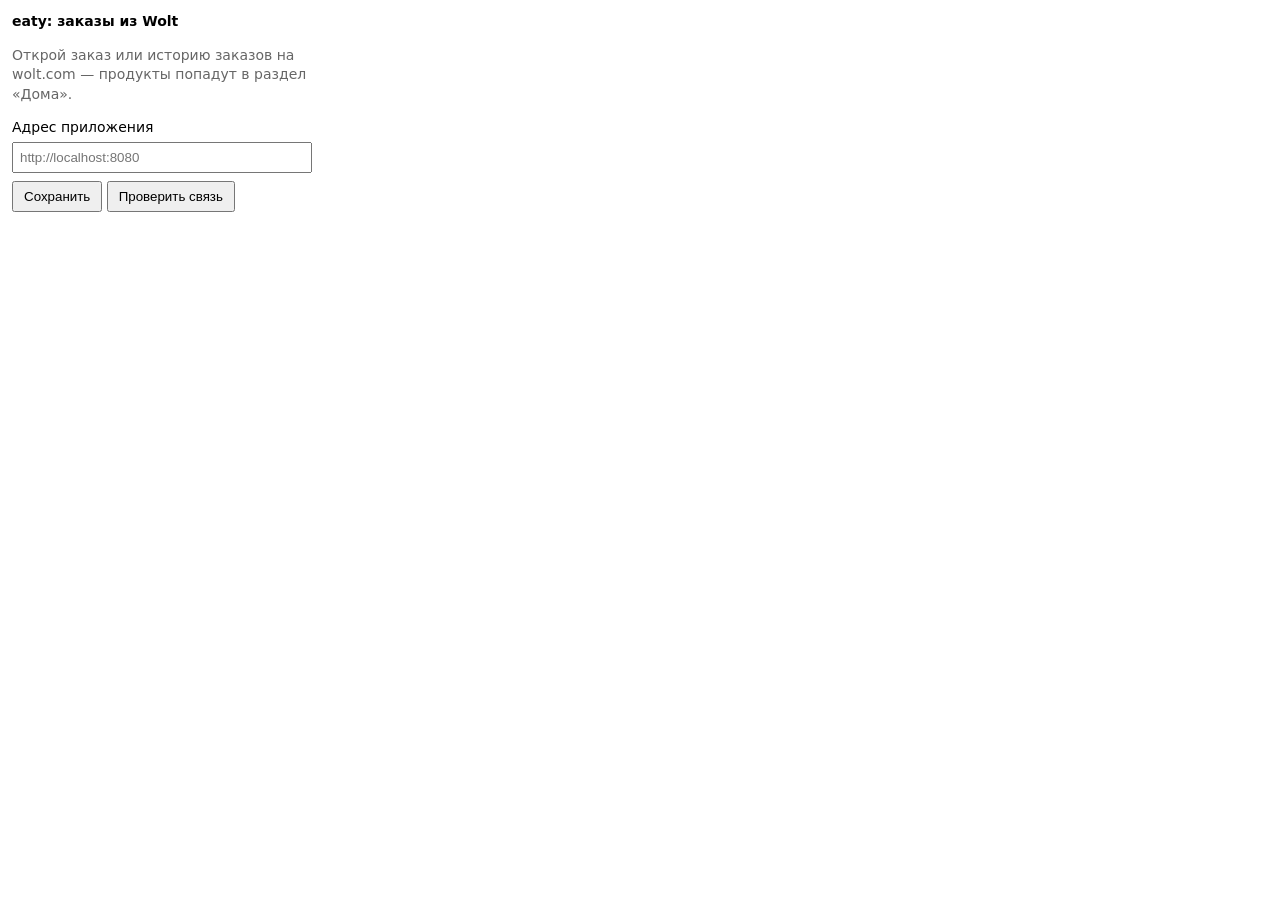
==== extension/popup.html @ cb385487 "Listen on port 8080 by default, as the cluster chart expects The service chart routes eaty.gof.denta" ====
<!doctype html>
<html lang="ru">
<head>
  <meta charset="utf-8">
  <title>eaty</title>
  <style>
    body { font: 14px/1.4 system-ui, sans-serif; width: 300px; margin: 12px; }
    input { width: 100%; box-sizing: border-box; padding: 6px; margin: 4px 0 8px; }
    button { padding: 6px 10px; }
    .muted { color: #666; }
    .ok { color: #2b8a3e; }
    .err { color: #c92a2a; }
  </style>
</head>
<body>
  <b>eaty: заказы из Wolt</b>
  <p class="muted">Открой заказ или историю заказов на wolt.com — продукты попадут в раздел «Дома».</p>
  <label>Адрес приложения
    <input id="url" placeholder="http://localhost:8080">
  </label>
  <button id="save">Сохранить</button>
  <button id="check">Проверить связь</button>
  <p id="status" class="muted"></p>
  <p id="last" class="muted"></p>
  <script src="popup.js"></script>
</body>
</html>
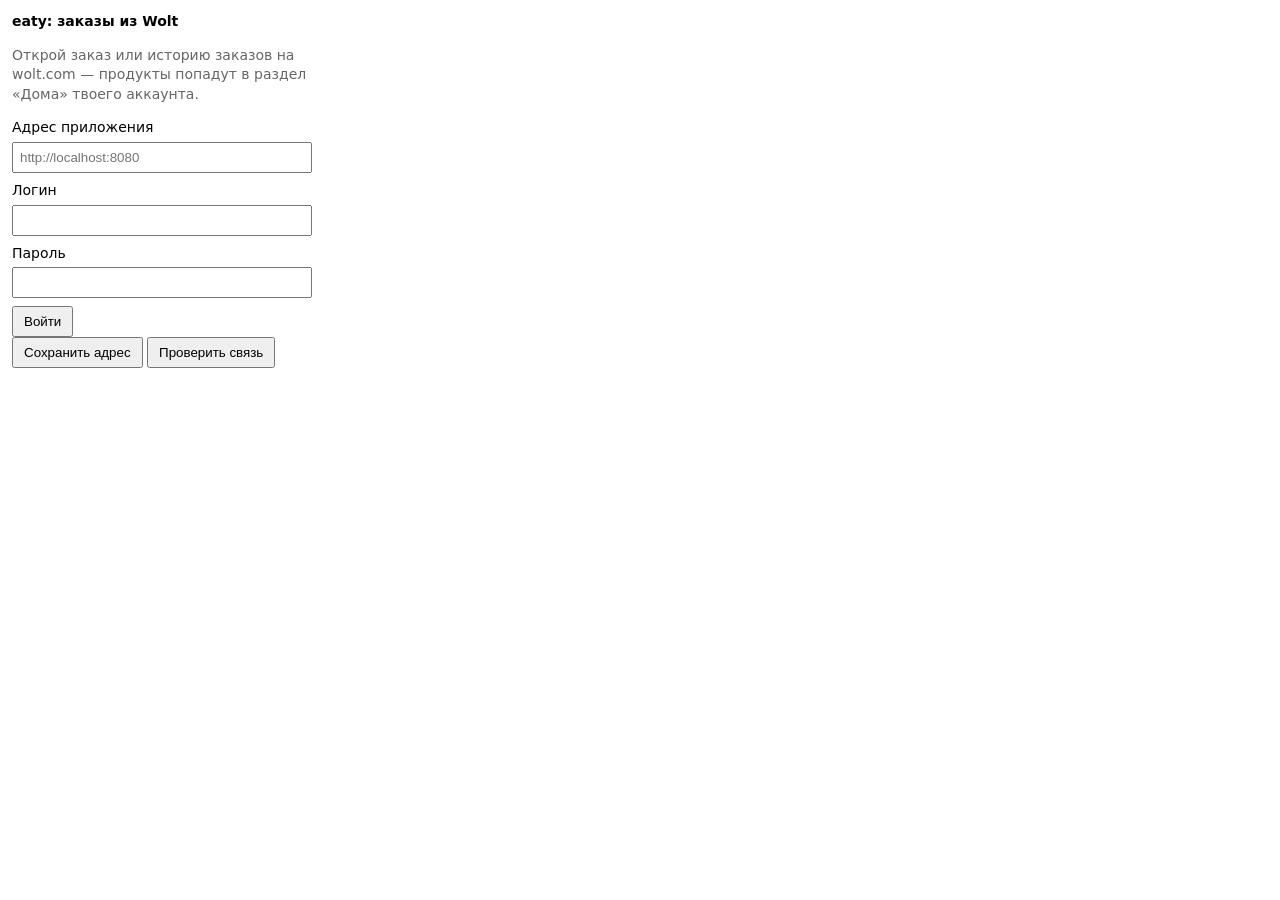
==== commit 350d294b: "Add accounts: sign-up, sign-in, and the plan, pantry and orders per user Every user now has their ow" ====
--- a/extension/popup.html
+++ b/extension/popup.html
@@ -7,6 +7,7 @@
     body { font: 14px/1.4 system-ui, sans-serif; width: 300px; margin: 12px; }
     input { width: 100%; box-sizing: border-box; padding: 6px; margin: 4px 0 8px; }
     button { padding: 6px 10px; }
+    [hidden] { display: none !important; }
     .muted { color: #666; }
     .ok { color: #2b8a3e; }
     .err { color: #c92a2a; }
@@ -14,11 +15,23 @@
 </head>
 <body>
   <b>eaty: заказы из Wolt</b>
-  <p class="muted">Открой заказ или историю заказов на wolt.com — продукты попадут в раздел «Дома».</p>
+  <p class="muted">Открой заказ или историю заказов на wolt.com — продукты попадут в раздел «Дома» твоего аккаунта.</p>
   <label>Адрес приложения
     <input id="url" placeholder="http://localhost:8080">
   </label>
-  <button id="save">Сохранить</button>
+  <form id="signin">
+    <label>Логин
+      <input id="login" autocomplete="username" autocapitalize="none" spellcheck="false">
+    </label>
+    <label>Пароль
+      <input id="password" type="password" autocomplete="current-password">
+    </label>
+    <button>Войти</button>
+  </form>
+  <div id="account" hidden>
+    <p>Вход: <b id="who"></b> <button id="signout">Выйти</button></p>
+  </div>
+  <button id="save">Сохранить адрес</button>
   <button id="check">Проверить связь</button>
   <p id="status" class="muted"></p>
   <p id="last" class="muted"></p>
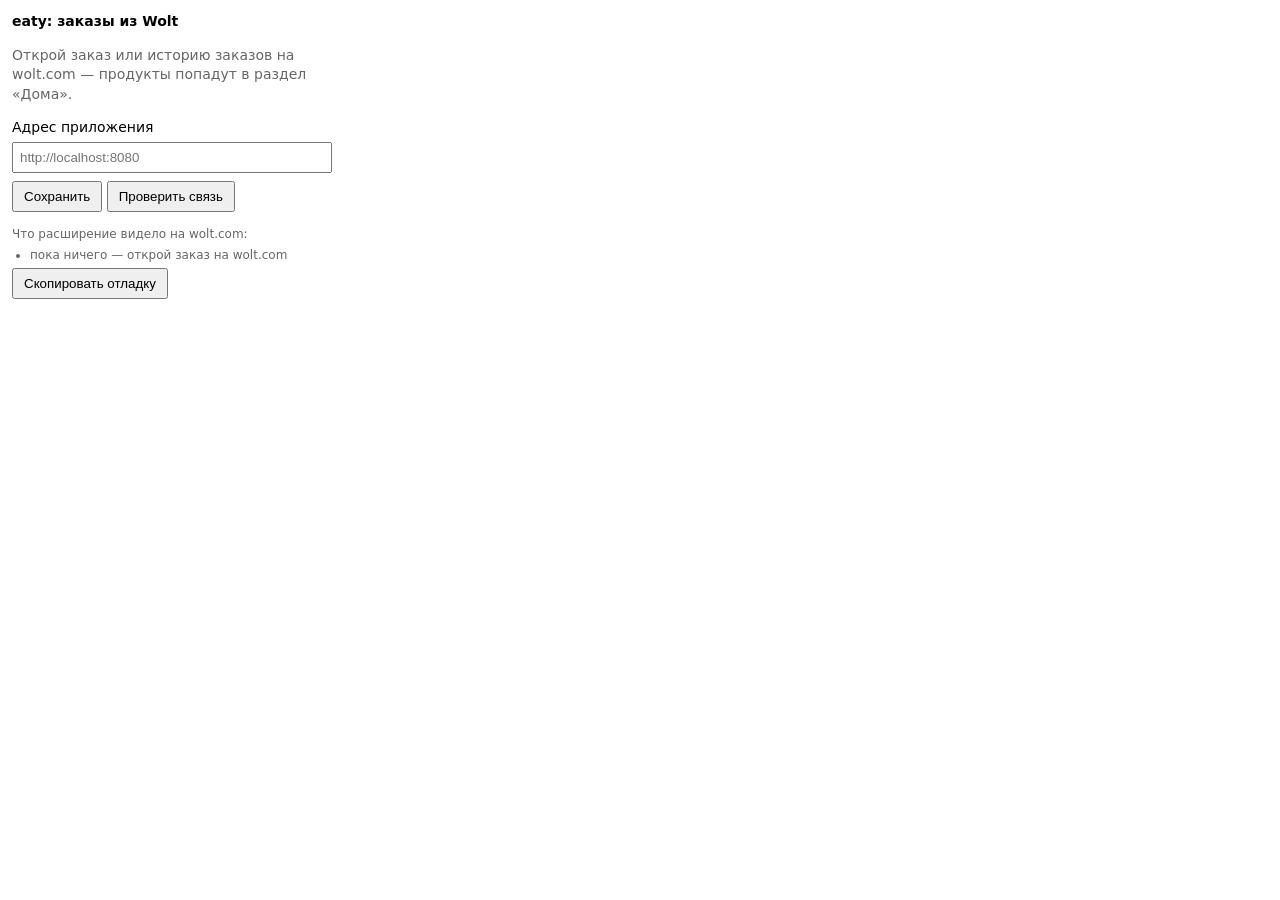
==== commit bbed897b: "Fix Wolt orders never reaching the app from the extension Chrome injects a file listed in two conten" ====
--- a/extension/popup.html
+++ b/extension/popup.html
@@ -4,37 +4,32 @@
   <meta charset="utf-8">
   <title>eaty</title>
   <style>
-    body { font: 14px/1.4 system-ui, sans-serif; width: 300px; margin: 12px; }
+    body { font: 14px/1.4 system-ui, sans-serif; width: 320px; margin: 12px; }
     input { width: 100%; box-sizing: border-box; padding: 6px; margin: 4px 0 8px; }
     button { padding: 6px 10px; }
-    [hidden] { display: none !important; }
+    ul { padding-left: 18px; margin: 4px 0; }
+    li { word-break: break-all; }
     .muted { color: #666; }
+    .small { font-size: 12px; }
     .ok { color: #2b8a3e; }
     .err { color: #c92a2a; }
   </style>
 </head>
 <body>
   <b>eaty: заказы из Wolt</b>
-  <p class="muted">Открой заказ или историю заказов на wolt.com — продукты попадут в раздел «Дома» твоего аккаунта.</p>
+  <p class="muted">Открой заказ или историю заказов на wolt.com — продукты попадут в раздел «Дома».</p>
   <label>Адрес приложения
     <input id="url" placeholder="http://localhost:8080">
   </label>
-  <form id="signin">
-    <label>Логин
-      <input id="login" autocomplete="username" autocapitalize="none" spellcheck="false">
-    </label>
-    <label>Пароль
-      <input id="password" type="password" autocomplete="current-password">
-    </label>
-    <button>Войти</button>
-  </form>
-  <div id="account" hidden>
-    <p>Вход: <b id="who"></b> <button id="signout">Выйти</button></p>
-  </div>
-  <button id="save">Сохранить адрес</button>
+  <button id="save">Сохранить</button>
   <button id="check">Проверить связь</button>
   <p id="status" class="muted"></p>
   <p id="last" class="muted"></p>
+  <div class="small muted">Что расширение видело на wolt.com:
+    <ul id="seen"><li>пока ничего — открой заказ на wolt.com</li></ul>
+  </div>
+  <button id="debug">Скопировать отладку</button>
+  <p id="copied" class="small muted"></p>
   <script src="popup.js"></script>
 </body>
 </html>
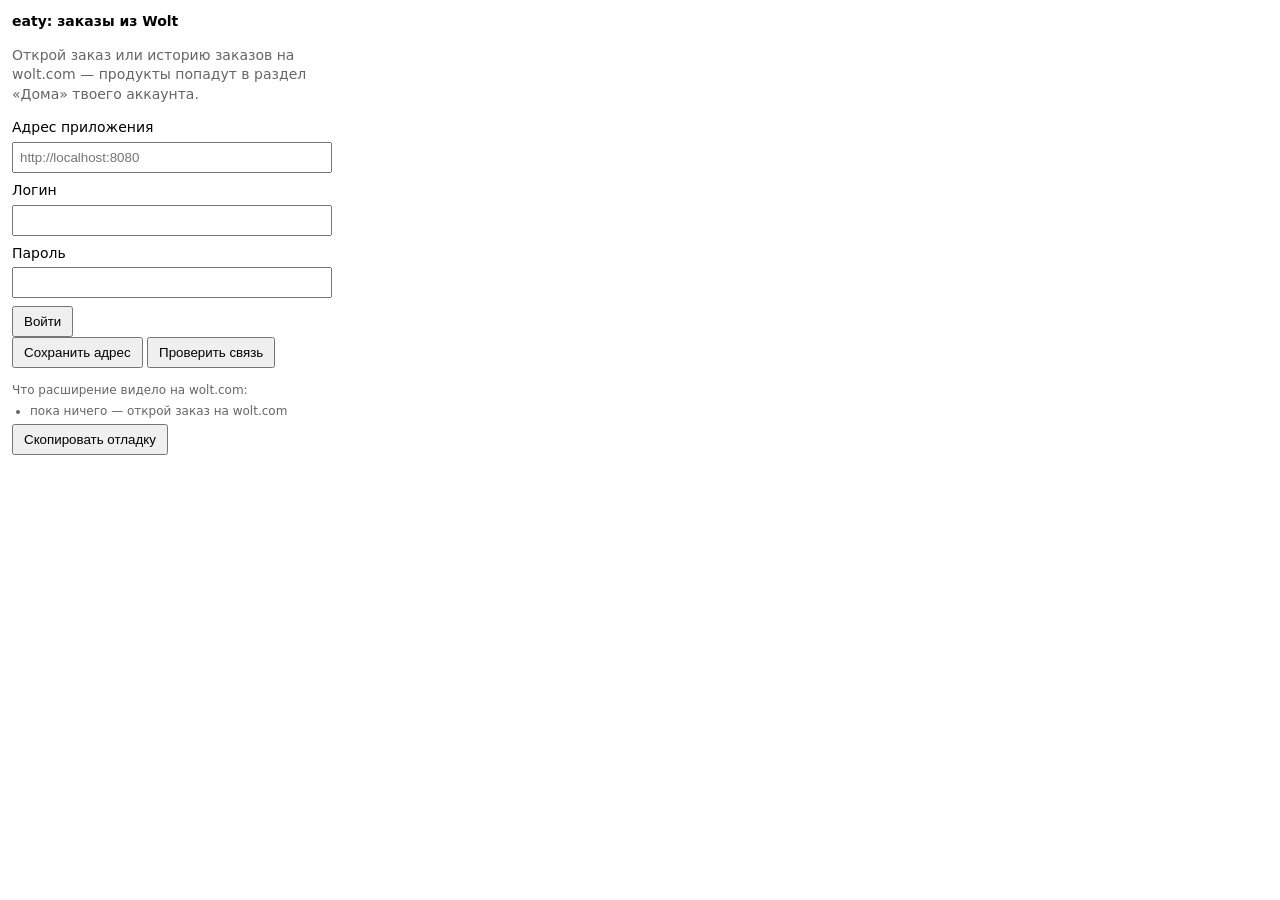
==== commit cc686e5c: "Merge accounts: sign-up, sign-in, and the plan, pantry, orders and syncs per user Merges claude/ferv" ====
--- a/extension/popup.html
+++ b/extension/popup.html
@@ -9,6 +9,7 @@
     button { padding: 6px 10px; }
     ul { padding-left: 18px; margin: 4px 0; }
     li { word-break: break-all; }
+    [hidden] { display: none !important; }
     .muted { color: #666; }
     .small { font-size: 12px; }
     .ok { color: #2b8a3e; }
@@ -16,12 +17,24 @@
   </style>
 </head>
 <body>
-  <b>eaty: заказы из Wolt</b>
-  <p class="muted">Открой заказ или историю заказов на wolt.com — продукты попадут в раздел «Дома».</p>
+  <b>eaty: заказы из Wolt</b> <span id="version" class="muted"></span>
+  <p class="muted">Открой заказ или историю заказов на wolt.com — продукты попадут в раздел «Дома» твоего аккаунта.</p>
   <label>Адрес приложения
     <input id="url" placeholder="http://localhost:8080">
   </label>
-  <button id="save">Сохранить</button>
+  <form id="signin">
+    <label>Логин
+      <input id="login" autocomplete="username" autocapitalize="none" spellcheck="false">
+    </label>
+    <label>Пароль
+      <input id="password" type="password" autocomplete="current-password">
+    </label>
+    <button>Войти</button>
+  </form>
+  <div id="account" hidden>
+    <p>Вход: <b id="who"></b> <button id="signout">Выйти</button></p>
+  </div>
+  <button id="save">Сохранить адрес</button>
   <button id="check">Проверить связь</button>
   <p id="status" class="muted"></p>
   <p id="last" class="muted"></p>
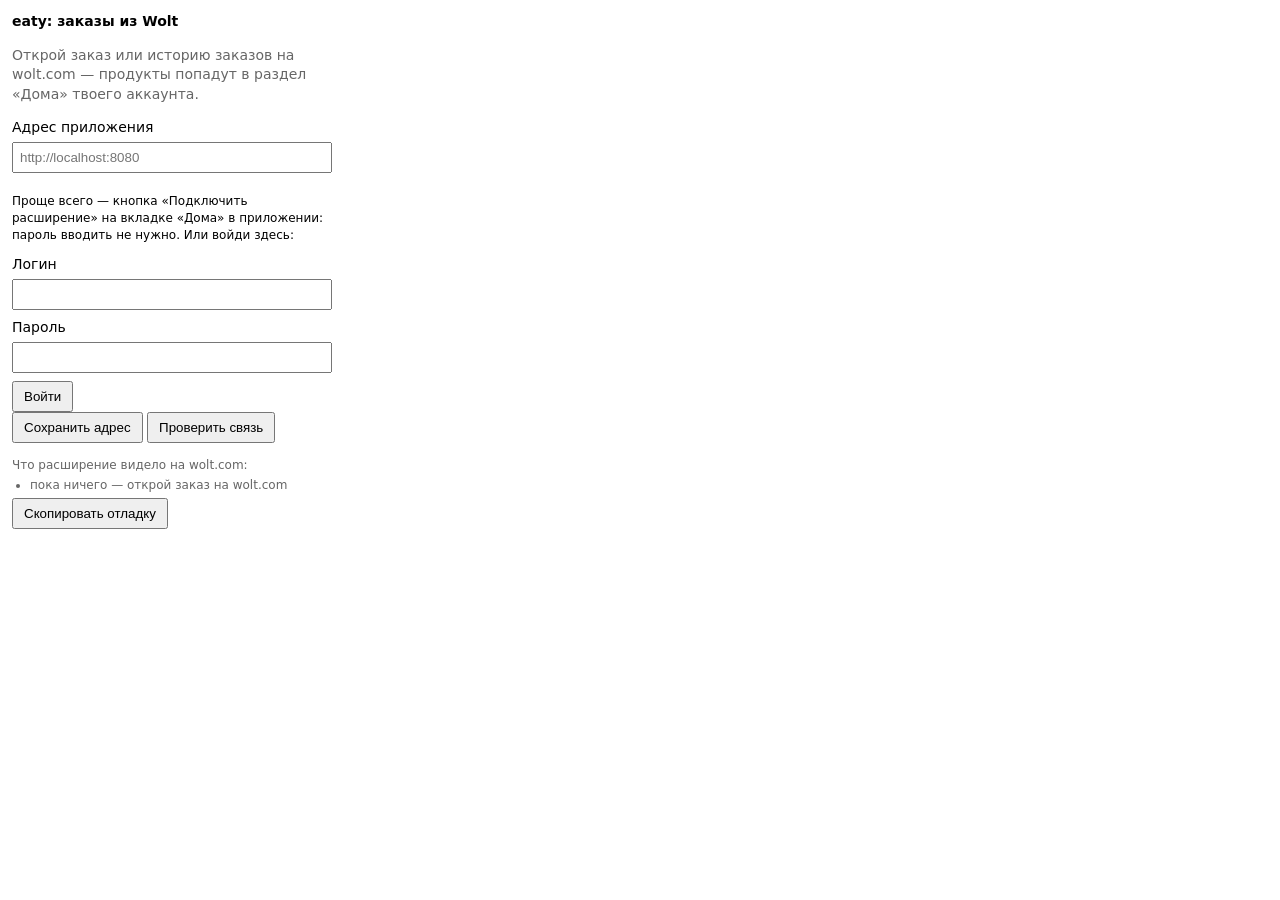
==== commit dbe4a0c6: "Connect the extension from the site, without a password The «Дома» tab shows who the extension is si" ====
--- a/extension/popup.html
+++ b/extension/popup.html
@@ -23,6 +23,7 @@
     <input id="url" placeholder="http://localhost:8080">
   </label>
   <form id="signin">
+    <p class="small">Проще всего — кнопка «Подключить расширение» на вкладке «Дома» в приложении: пароль вводить не нужно. Или войди здесь:</p>
     <label>Логин
       <input id="login" autocomplete="username" autocapitalize="none" spellcheck="false">
     </label>
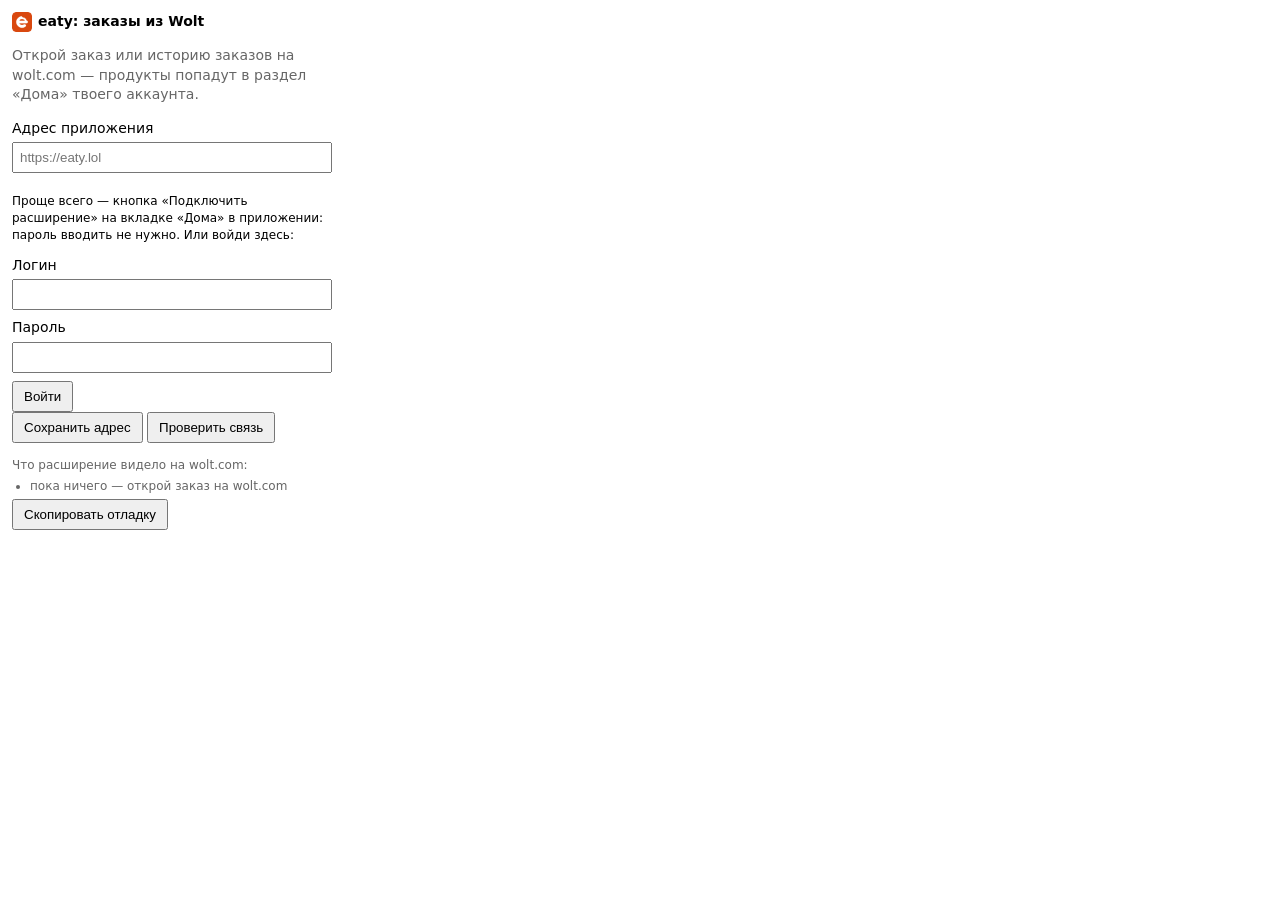
==== commit c7bccdb9: "Add the eaty logo: a bitten "e", on the site, the extension and link previews The mark is a lowercas" ====
--- a/extension/popup.html
+++ b/extension/popup.html
@@ -14,13 +14,14 @@
     .small { font-size: 12px; }
     .ok { color: #2b8a3e; }
     .err { color: #c92a2a; }
+    .head { display: flex; align-items: center; gap: 6px; }
   </style>
 </head>
 <body>
-  <b>eaty: заказы из Wolt</b> <span id="version" class="muted"></span>
+  <div class="head"><img src="icons/icon-32.png" alt="" width="20" height="20"><b>eaty: заказы из Wolt</b> <span id="version" class="muted"></span></div>
   <p class="muted">Открой заказ или историю заказов на wolt.com — продукты попадут в раздел «Дома» твоего аккаунта.</p>
   <label>Адрес приложения
-    <input id="url" placeholder="http://localhost:8080">
+    <input id="url" placeholder="https://eaty.lol">
   </label>
   <form id="signin">
     <p class="small">Проще всего — кнопка «Подключить расширение» на вкладке «Дома» в приложении: пароль вводить не нужно. Или войди здесь:</p>
